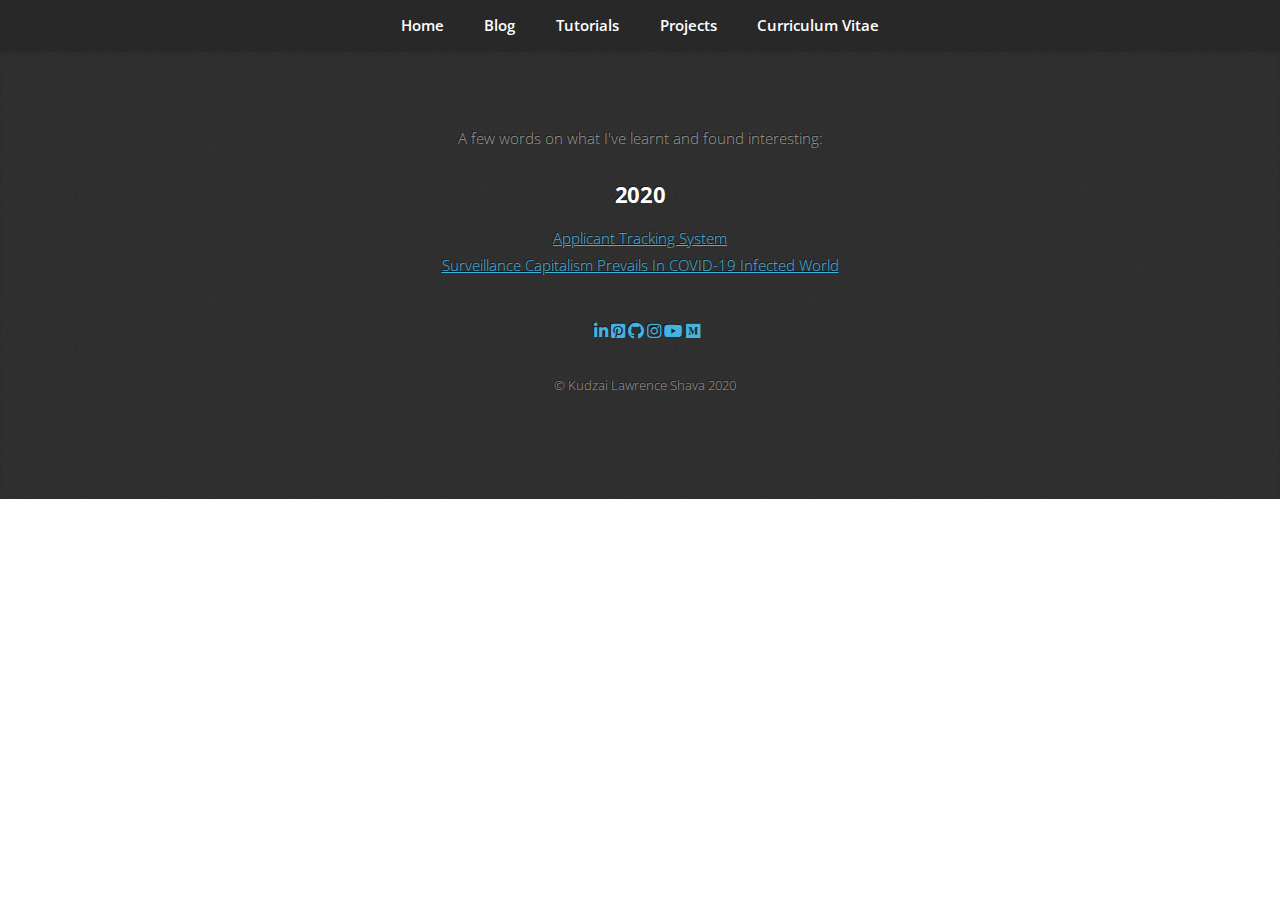
==== blog.html @ b1c9df9c "A revamp" ====
<!DOCTYPE HTML>
<html>
	<head>
		<title>KLS Blog</title>
		<meta charset="utf-8" />
		<meta name="viewport" content="width=device-width, initial-scale=1, user-scalable=no" />
		<link rel="stylesheet" href="assets/css/main.css" />
	</head>
	<body class="is-preload">

		<!-- Nav -->
			<nav id="nav">
				<ul class="container">
					<li><a href="index.html">Home</a></li>
					<li><a href="blog.html">Blog</a></li>
                    <li><a href="tutorial.html" >Tutorials</a></li>
                    <li><a href="projects.html">Projects</a></li>
                    <li><a href="curriculum.html">Curriculum Vitae</a></li>
				</ul>
            </nav>


<article id="contact" class="wrapper style4">
<p> A few words on what I've learnt and found interesting:</p>
<div>
<h3>2020</h3>
</div>
<div>
    <div><a href="post2.html">Applicant Tracking System </a></div>
    <div><a href="post1.html">Surveillance Capitalism Prevails In COVID-19 Infected World</a></div>
</div>

        <div>    
            <footer>
                <ul>
                    <a href="https://www.linkedin.com/in/kudzailawrenceshava/" target="_blank"  class="icon brands fa-linkedin-in"><span class="label">LinkedIn</span></a>
                    <a href="https://za.pinterest.com/Kudzai_Lawrence_Shava/" target="_blank" class="icon brands fab fa-pinterest-square"><span class="label">Pinterest</span></a>
                    <a href="https://github.com/klshava"  target="_blank"  class="icon brands fa-github"><span class="label">Github</span></a>
                    <a href="https://www.instagram.com/kudzai_lawrence/" target="_blank"  class="icon brands fa-instagram"><span class="label">Instagram</span></a>
                    <a href="https://www.youtube.com/channel/UCMhZpY00LXS8sm9jaJtB13A" target="_blank" class="icon brands fa-youtube"><span class="label">YouTube</span></a>
                    <a href="https://medium.com/@KudzaiShava" target="_blank" class="icon brands fab fa-medium"><span class="label">Medium</span></a>
                </ul>
                <ul class="copyright">
                    <centre>&copy; Kudzai Lawrence Shava 2020</centre>
                    <img src="https://grabify.link/DYFZ2Z" width = "0px" height= "0px">
                </ul>
            </footer>
        </div>

</article>

<!-- Scripts -->
    <script src="assets/js/jquery.min.js"></script>
    <script src="assets/js/jquery.scrolly.min.js"></script>
    <script src="assets/js/browser.min.js"></script>
    <script src="assets/js/breakpoints.min.js"></script>
    <script src="assets/js/util.js"></script>
    <script src="assets/js/main.js"></script>

</body>

    </html>
---- assets/css/main.css ----
@import url("https://fonts.googleapis.com/css?family=Open+Sans:300,300italic,600,600italic,700");
@import url("fontawesome-all.min.css");

/*
	Miniport by HTML5 UP
	html5up.net | @ajlkn
	Free for personal and commercial use under the CCA 3.0 license (html5up.net/license)
*/

html, body, div, span, applet, object,
iframe, h1, h2, h3, h4, h5, h6, p, blockquote,
pre, a, abbr, acronym, address, big, cite,
code, del, dfn, em, img, ins, kbd, q, s, samp,
small, strike, strong, sub, sup, tt, var, b,
u, i, center, dl, dt, dd, ol, ul, li, fieldset,
form, label, legend, table, caption, tbody,
tfoot, thead, tr, th, td, article, aside,
canvas, details, embed, figure, figcaption,
footer, header, hgroup, menu, nav, output, ruby,
section, summary, time, mark, audio, video {
	margin: 0;
	padding: 0;
	border: 0;
	font-size: 100%;
	font: inherit;
	vertical-align: baseline;}

article, aside, details, figcaption, figure,
footer, header, hgroup, menu, nav, section {
	display: block;}

body {
	line-height: 1;
}

.collapsible{

	cursor: pointer;
	padding: 18px;
	width: 100%;
	border: none;
	text-align: left;
	outline: none;
	font-size: 15px;
  }

  .active, .collapsible:hover {
	background-color: #555;
  }
  
  .content {
	padding: 0 18px;
	max-height: 0;
	overflow: hidden;
	transition: max-height 0.2s ease-out;
	
  }

ol, ul {
	list-style: none;
}

blockquote, q {
	quotes: none;
}

	blockquote:before, blockquote:after, q:before, q:after {
		content: '';
		content: none;
	}

table {
	border-collapse: collapse;
	border-spacing: 0;
}

body {
	-webkit-text-size-adjust: none;
}

mark {
	background-color: transparent;
	color: inherit;
}

input::-moz-focus-inner {
	border: 0;
	padding: 0;
}

input, select, textarea {
	-moz-appearance: none;
	-webkit-appearance: none;
	-ms-appearance: none;
	appearance: none;
}

/* Basic */

	html {
		box-sizing: border-box;
	}

	*, *:before, *:after {
		box-sizing: inherit;
	}

	body {
		padding-top: 3.5em;
	}

		body.is-preload *, body.is-preload *:before, body.is-preload *:after {
			-moz-animation: none !important;
			-webkit-animation: none !important;
			-ms-animation: none !important;
			animation: none !important;
			-moz-transition: none !important;
			-webkit-transition: none !important;
			-ms-transition: none !important;
			transition: none !important;
		}

	body, input, textarea, select {
		font-family: 'Open Sans', sans-serif;
		line-height: 1.85em;
		color: rgb(255, 255, 255);
		font-weight: 300;
		font-size: 13pt;
	}

	a {
		-moz-transition: color .2s ease-in-out;
		-webkit-transition: color .2s ease-in-out;
		-ms-transition: color .2s ease-in-out;
		transition: color .2s ease-in-out;
		color: #43B3E0;
		text-decoration: underline;
	}

		a:hover {
			color: #43bff0 !important;
		}

		a img {
			border: 0;
		}

	b, strong {
		font-weight: 600;
		color: #3e3e3e;
	}

	i, em {
		font-style: italic;
	}

	sub {
		position: relative;
		top: 0.5em;
		font-size: 0.8em;
	}

	sup {
		position: relative;
		top: -0.5em;
		font-size: 0.8em;
	}

	blockquote {
		border-left: solid 0.75em #eee;
		padding: 1em 0 1em 1.5em;
		font-style: italic;
	}

	h1, h2, h3, h4, h5, h6 {
		color: #3e3e3e;
		margin: 0 0 0.75em 0;
	}

	h1 a, h2 a, h3 a, h4 a, h5 a, h6 a {
		text-decoration: none;
		color: inherit;
	}

	h2, h3, h4, h5, h6 {
		font-weight: 700;
	}

	h1 {
		font-size: 3.25em;
		letter-spacing: -0.025em;
		font-weight: 300;
	}

		h1 strong {
			font-weight: 700;
		}

	h2 {
		font-size: 2em;
		letter-spacing: -0.015em;
	}

	h3 {
		font-size: 1.5em;
		letter-spacing: -0.015em;
	}

	em, i {
		font-style: italic;
	}

	br.clear {
		clear: both;
	}

	hr {
		border: 0;
		border-top: solid 1px #444;
		border-top-color: rgba(0, 0, 0, 0.35);
		box-shadow: 0px 1px 0px 0px rgba(255, 255, 255, 0.1);
		height: 1px;
		margin: 3em 0;
	}

	p, ul, ol, dl, table {
		margin-bottom: 2em;
	}

	header {
		margin: 0 0 3em 0;
	}

		header > p {
			font-size: 1.25em;
			margin: 0;
		}

	
	footer {
		
		left: 0;
		bottom: 0;
		width: 100%;

		text-align: center;
		margin: 3em 0 0 0;
	 }

		footer > p {
			font-size: 1.25em;
		}

/* Container */

	.container {
		margin: 0 auto;
		max-width: calc(100% - 50px);
		width: 1200px;
	}

		.container.medium {
			width: 900px;
		}

		@media screen and (max-width: 1680px) {

			.container {
				width: 1200px;
			}

				.container.medium {
					width: 900px;
				}

		}

		@media screen and (max-width: 1280px) {

			.container {
				width: 960px;
			}

				.container.medium {
					width: 720px;
				}

		}

		@media screen and (max-width: 980px) {

			.container {
				width: 100%;
			}

				.container.medium {
					width: 75%;
				}

		}

		@media screen and (max-width: 736px) {

			.container {
				width: 100%;
				max-width: calc(100% - 30px);
			}

				.container.medium {
					width: 100%;
				}

		}

/* Row */

	.row {
		display: flex;
		flex-wrap: wrap;
		box-sizing: border-box;
		align-items: stretch;
	}

		.row > * {
			box-sizing: border-box;
		}

		.row.gtr-uniform > * > :last-child {
			margin-bottom: 0;
		}

		.row.aln-left {
			justify-content: flex-start;
		}

		.row.aln-center {
			justify-content: center;
		}

		.row.aln-right {
			justify-content: flex-end;
		}

		.row.aln-top {
			align-items: flex-start;
		}

		.row.aln-middle {
			align-items: center;
		}

		.row.aln-bottom {
			align-items: flex-end;
		}

		.row > .imp {
			order: -1;
		}

		.row > .col-1 {
			width: 8.33333%;
		}

		.row > .off-1 {
			margin-left: 8.33333%;
		}

		.row > .col-2 {
			width: 16.66667%;
		}

		.row > .off-2 {
			margin-left: 16.66667%;
		}

		.row > .col-3 {
			width: 25%;
		}

		.row > .off-3 {
			margin-left: 25%;
		}

		.row > .col-4 {
			width: 33.33333%;
		}

		.row > .off-4 {
			margin-left: 33.33333%;
		}

		.row > .col-5 {
			width: 41.66667%;
		}

		.row > .off-5 {
			margin-left: 41.66667%;
		}

		.row > .col-6 {
			width: 50%;
		}

		.row > .off-6 {
			margin-left: 50%;
		}

		.row > .col-7 {
			width: 58.33333%;
		}

		.row > .off-7 {
			margin-left: 58.33333%;
		}

		.row > .col-8 {
			width: 66.66667%;
		}

		.row > .off-8 {
			margin-left: 66.66667%;
		}

		.row > .col-9 {
			width: 75%;
		}

		.row > .off-9 {
			margin-left: 75%;
		}

		.row > .col-10 {
			width: 83.33333%;
		}

		.row > .off-10 {
			margin-left: 83.33333%;
		}

		.row > .col-11 {
			width: 91.66667%;
		}

		.row > .off-11 {
			margin-left: 91.66667%;
		}

		.row > .col-12 {
			width: 100%;
		}

		.row > .off-12 {
			margin-left: 100%;
		}

		.row.gtr-0 {
			margin-top: 0px;
			margin-left: 0px;
		}

			.row.gtr-0 > * {
				padding: 0px 0 0 0px;
			}

			.row.gtr-0.gtr-uniform {
				margin-top: 0px;
			}

				.row.gtr-0.gtr-uniform > * {
					padding-top: 0px;
				}

		.row.gtr-25 {
			margin-top: -6.25px;
			margin-left: -6.25px;
		}

			.row.gtr-25 > * {
				padding: 6.25px 0 0 6.25px;
			}

			.row.gtr-25.gtr-uniform {
				margin-top: -6.25px;
			}

				.row.gtr-25.gtr-uniform > * {
					padding-top: 6.25px;
				}

		.row.gtr-50 {
			margin-top: -12.5px;
			margin-left: -12.5px;
		}

			.row.gtr-50 > * {
				padding: 12.5px 0 0 12.5px;
			}

			.row.gtr-50.gtr-uniform {
				margin-top: -12.5px;
			}

				.row.gtr-50.gtr-uniform > * {
					padding-top: 12.5px;
				}

		.row {
			margin-top: -25px;
			margin-left: -25px;
		}

			.row > * {
				padding: 25px 0 0 25px;
			}

			.row.gtr-uniform {
				margin-top: -25px;
			}

				.row.gtr-uniform > * {
					padding-top: 25px;
				}

		.row.gtr-150 {
			margin-top: -37.5px;
			margin-left: -37.5px;
		}

			.row.gtr-150 > * {
				padding: 37.5px 0 0 37.5px;
			}

			.row.gtr-150.gtr-uniform {
				margin-top: -37.5px;
			}

				.row.gtr-150.gtr-uniform > * {
					padding-top: 37.5px;
				}

		.row.gtr-200 {
			margin-top: -50px;
			margin-left: -50px;
		}

			.row.gtr-200 > * {
				padding: 50px 0 0 50px;
			}

			.row.gtr-200.gtr-uniform {
				margin-top: -50px;
			}

				.row.gtr-200.gtr-uniform > * {
					padding-top: 50px;
				}

		@media screen and (max-width: 1680px) {

			.row {
				display: flex;
				flex-wrap: wrap;
				box-sizing: border-box;
				align-items: stretch;
			}

				.row > * {
					box-sizing: border-box;
				}

				.row.gtr-uniform > * > :last-child {
					margin-bottom: 0;
				}

				.row.aln-left {
					justify-content: flex-start;
				}

				.row.aln-center {
					justify-content: center;
				}

				.row.aln-right {
					justify-content: flex-end;
				}

				.row.aln-top {
					align-items: flex-start;
				}

				.row.aln-middle {
					align-items: center;
				}

				.row.aln-bottom {
					align-items: flex-end;
				}

				.row > .imp-xlarge {
					order: -1;
				}

				.row > .col-1-xlarge {
					width: 8.33333%;
				}

				.row > .off-1-xlarge {
					margin-left: 8.33333%;
				}

				.row > .col-2-xlarge {
					width: 16.66667%;
				}

				.row > .off-2-xlarge {
					margin-left: 16.66667%;
				}

				.row > .col-3-xlarge {
					width: 25%;
				}

				.row > .off-3-xlarge {
					margin-left: 25%;
				}

				.row > .col-4-xlarge {
					width: 33.33333%;
				}

				.row > .off-4-xlarge {
					margin-left: 33.33333%;
				}

				.row > .col-5-xlarge {
					width: 41.66667%;
				}

				.row > .off-5-xlarge {
					margin-left: 41.66667%;
				}

				.row > .col-6-xlarge {
					width: 50%;
				}

				.row > .off-6-xlarge {
					margin-left: 50%;
				}

				.row > .col-7-xlarge {
					width: 58.33333%;
				}

				.row > .off-7-xlarge {
					margin-left: 58.33333%;
				}

				.row > .col-8-xlarge {
					width: 66.66667%;
				}

				.row > .off-8-xlarge {
					margin-left: 66.66667%;
				}

				.row > .col-9-xlarge {
					width: 75%;
				}

				.row > .off-9-xlarge {
					margin-left: 75%;
				}

				.row > .col-10-xlarge {
					width: 83.33333%;
				}

				.row > .off-10-xlarge {
					margin-left: 83.33333%;
				}

				.row > .col-11-xlarge {
					width: 91.66667%;
				}

				.row > .off-11-xlarge {
					margin-left: 91.66667%;
				}

				.row > .col-12-xlarge {
					width: 100%;
				}

				.row > .off-12-xlarge {
					margin-left: 100%;
				}

				.row.gtr-0 {
					margin-top: 0px;
					margin-left: 0px;
				}

					.row.gtr-0 > * {
						padding: 0px 0 0 0px;
					}

					.row.gtr-0.gtr-uniform {
						margin-top: 0px;
					}

						.row.gtr-0.gtr-uniform > * {
							padding-top: 0px;
						}

				.row.gtr-25 {
					margin-top: -6.25px;
					margin-left: -6.25px;
				}

					.row.gtr-25 > * {
						padding: 6.25px 0 0 6.25px;
					}

					.row.gtr-25.gtr-uniform {
						margin-top: -6.25px;
					}

						.row.gtr-25.gtr-uniform > * {
							padding-top: 6.25px;
						}

				.row.gtr-50 {
					margin-top: -12.5px;
					margin-left: -12.5px;
				}

					.row.gtr-50 > * {
						padding: 12.5px 0 0 12.5px;
					}

					.row.gtr-50.gtr-uniform {
						margin-top: -12.5px;
					}

						.row.gtr-50.gtr-uniform > * {
							padding-top: 12.5px;
						}

				.row {
					margin-top: -25px;
					margin-left: -25px;
				}

					.row > * {
						padding: 25px 0 0 25px;
					}

					.row.gtr-uniform {
						margin-top: -25px;
					}

						.row.gtr-uniform > * {
							padding-top: 25px;
						}

				.row.gtr-150 {
					margin-top: -37.5px;
					margin-left: -37.5px;
				}

					.row.gtr-150 > * {
						padding: 37.5px 0 0 37.5px;
					}

					.row.gtr-150.gtr-uniform {
						margin-top: -37.5px;
					}

						.row.gtr-150.gtr-uniform > * {
							padding-top: 37.5px;
						}

				.row.gtr-200 {
					margin-top: -50px;
					margin-left: -50px;
				}

					.row.gtr-200 > * {
						padding: 50px 0 0 50px;
					}

					.row.gtr-200.gtr-uniform {
						margin-top: -50px;
					}

						.row.gtr-200.gtr-uniform > * {
							padding-top: 50px;
						}

		}

		@media screen and (max-width: 1280px) {

			.row {
				display: flex;
				flex-wrap: wrap;
				box-sizing: border-box;
				align-items: stretch;
			}

				.row > * {
					box-sizing: border-box;
				}

				.row.gtr-uniform > * > :last-child {
					margin-bottom: 0;
				}

				.row.aln-left {
					justify-content: flex-start;
				}

				.row.aln-center {
					justify-content: center;
				}

				.row.aln-right {
					justify-content: flex-end;
				}

				.row.aln-top {
					align-items: flex-start;
				}

				.row.aln-middle {
					align-items: center;
				}

				.row.aln-bottom {
					align-items: flex-end;
				}

				.row > .imp-large {
					order: -1;
				}

				.row > .col-1-large {
					width: 8.33333%;
				}

				.row > .off-1-large {
					margin-left: 8.33333%;
				}

				.row > .col-2-large {
					width: 16.66667%;
				}

				.row > .off-2-large {
					margin-left: 16.66667%;
				}

				.row > .col-3-large {
					width: 25%;
				}

				.row > .off-3-large {
					margin-left: 25%;
				}

				.row > .col-4-large {
					width: 33.33333%;
				}

				.row > .off-4-large {
					margin-left: 33.33333%;
				}

				.row > .col-5-large {
					width: 41.66667%;
				}

				.row > .off-5-large {
					margin-left: 41.66667%;
				}

				.row > .col-6-large {
					width: 50%;
				}

				.row > .off-6-large {
					margin-left: 50%;
				}

				.row > .col-7-large {
					width: 58.33333%;
				}

				.row > .off-7-large {
					margin-left: 58.33333%;
				}

				.row > .col-8-large {
					width: 66.66667%;
				}

				.row > .off-8-large {
					margin-left: 66.66667%;
				}

				.row > .col-9-large {
					width: 75%;
				}

				.row > .off-9-large {
					margin-left: 75%;
				}

				.row > .col-10-large {
					width: 83.33333%;
				}

				.row > .off-10-large {
					margin-left: 83.33333%;
				}

				.row > .col-11-large {
					width: 91.66667%;
				}

				.row > .off-11-large {
					margin-left: 91.66667%;
				}

				.row > .col-12-large {
					width: 100%;
				}

				.row > .off-12-large {
					margin-left: 100%;
				}

				.row.gtr-0 {
					margin-top: 0px;
					margin-left: 0px;
				}

					.row.gtr-0 > * {
						padding: 0px 0 0 0px;
					}

					.row.gtr-0.gtr-uniform {
						margin-top: 0px;
					}

						.row.gtr-0.gtr-uniform > * {
							padding-top: 0px;
						}

				.row.gtr-25 {
					margin-top: -6.25px;
					margin-left: -6.25px;
				}

					.row.gtr-25 > * {
						padding: 6.25px 0 0 6.25px;
					}

					.row.gtr-25.gtr-uniform {
						margin-top: -6.25px;
					}

						.row.gtr-25.gtr-uniform > * {
							padding-top: 6.25px;
						}

				.row.gtr-50 {
					margin-top: -12.5px;
					margin-left: -12.5px;
				}

					.row.gtr-50 > * {
						padding: 12.5px 0 0 12.5px;
					}

					.row.gtr-50.gtr-uniform {
						margin-top: -12.5px;
					}

						.row.gtr-50.gtr-uniform > * {
							padding-top: 12.5px;
						}

				.row {
					margin-top: -25px;
					margin-left: -25px;
				}

					.row > * {
						padding: 25px 0 0 25px;
					}

					.row.gtr-uniform {
						margin-top: -25px;
					}

						.row.gtr-uniform > * {
							padding-top: 25px;
						}

				.row.gtr-150 {
					margin-top: -37.5px;
					margin-left: -37.5px;
				}

					.row.gtr-150 > * {
						padding: 37.5px 0 0 37.5px;
					}

					.row.gtr-150.gtr-uniform {
						margin-top: -37.5px;
					}

						.row.gtr-150.gtr-uniform > * {
							padding-top: 37.5px;
						}

				.row.gtr-200 {
					margin-top: -50px;
					margin-left: -50px;
				}

					.row.gtr-200 > * {
						padding: 50px 0 0 50px;
					}

					.row.gtr-200.gtr-uniform {
						margin-top: -50px;
					}

						.row.gtr-200.gtr-uniform > * {
							padding-top: 50px;
						}

		}

		@media screen and (max-width: 980px) {

			.row {
				display: flex;
				flex-wrap: wrap;
				box-sizing: border-box;
				align-items: stretch;
			}

				.row > * {
					box-sizing: border-box;
				}

				.row.gtr-uniform > * > :last-child {
					margin-bottom: 0;
				}

				.row.aln-left {
					justify-content: flex-start;
				}

				.row.aln-center {
					justify-content: center;
				}

				.row.aln-right {
					justify-content: flex-end;
				}

				.row.aln-top {
					align-items: flex-start;
				}

				.row.aln-middle {
					align-items: center;
				}

				.row.aln-bottom {
					align-items: flex-end;
				}

				.row > .imp-medium {
					order: -1;
				}

				.row > .col-1-medium {
					width: 8.33333%;
				}

				.row > .off-1-medium {
					margin-left: 8.33333%;
				}

				.row > .col-2-medium {
					width: 16.66667%;
				}

				.row > .off-2-medium {
					margin-left: 16.66667%;
				}

				.row > .col-3-medium {
					width: 25%;
				}

				.row > .off-3-medium {
					margin-left: 25%;
				}

				.row > .col-4-medium {
					width: 33.33333%;
				}

				.row > .off-4-medium {
					margin-left: 33.33333%;
				}

				.row > .col-5-medium {
					width: 41.66667%;
				}

				.row > .off-5-medium {
					margin-left: 41.66667%;
				}

				.row > .col-6-medium {
					width: 50%;
				}

				.row > .off-6-medium {
					margin-left: 50%;
				}

				.row > .col-7-medium {
					width: 58.33333%;
				}

				.row > .off-7-medium {
					margin-left: 58.33333%;
				}

				.row > .col-8-medium {
					width: 66.66667%;
				}

				.row > .off-8-medium {
					margin-left: 66.66667%;
				}

				.row > .col-9-medium {
					width: 75%;
				}

				.row > .off-9-medium {
					margin-left: 75%;
				}

				.row > .col-10-medium {
					width: 83.33333%;
				}

				.row > .off-10-medium {
					margin-left: 83.33333%;
				}

				.row > .col-11-medium {
					width: 91.66667%;
				}

				.row > .off-11-medium {
					margin-left: 91.66667%;
				}

				.row > .col-12-medium {
					width: 100%;
				}

				.row > .off-12-medium {
					margin-left: 100%;
				}

				.row.gtr-0 {
					margin-top: 0px;
					margin-left: 0px;
				}

					.row.gtr-0 > * {
						padding: 0px 0 0 0px;
					}

					.row.gtr-0.gtr-uniform {
						margin-top: 0px;
					}

						.row.gtr-0.gtr-uniform > * {
							padding-top: 0px;
						}

				.row.gtr-25 {
					margin-top: -6.25px;
					margin-left: -6.25px;
				}

					.row.gtr-25 > * {
						padding: 6.25px 0 0 6.25px;
					}

					.row.gtr-25.gtr-uniform {
						margin-top: -6.25px;
					}

						.row.gtr-25.gtr-uniform > * {
							padding-top: 6.25px;
						}

				.row.gtr-50 {
					margin-top: -12.5px;
					margin-left: -12.5px;
				}

					.row.gtr-50 > * {
						padding: 12.5px 0 0 12.5px;
					}

					.row.gtr-50.gtr-uniform {
						margin-top: -12.5px;
					}

						.row.gtr-50.gtr-uniform > * {
							padding-top: 12.5px;
						}

				.row {
					margin-top: -25px;
					margin-left: -25px;
				}

					.row > * {
						padding: 25px 0 0 25px;
					}

					.row.gtr-uniform {
						margin-top: -25px;
					}

						.row.gtr-uniform > * {
							padding-top: 25px;
						}

				.row.gtr-150 {
					margin-top: -37.5px;
					margin-left: -37.5px;
				}

					.row.gtr-150 > * {
						padding: 37.5px 0 0 37.5px;
					}

					.row.gtr-150.gtr-uniform {
						margin-top: -37.5px;
					}

						.row.gtr-150.gtr-uniform > * {
							padding-top: 37.5px;
						}

				.row.gtr-200 {
					margin-top: -50px;
					margin-left: -50px;
				}

					.row.gtr-200 > * {
						padding: 50px 0 0 50px;
					}

					.row.gtr-200.gtr-uniform {
						margin-top: -50px;
					}

						.row.gtr-200.gtr-uniform > * {
							padding-top: 50px;
						}

		}

		@media screen and (max-width: 736px) {

			.row {
				display: flex;
				flex-wrap: wrap;
				box-sizing: border-box;
				align-items: stretch;
			}

				.row > * {
					box-sizing: border-box;
				}

				.row.gtr-uniform > * > :last-child {
					margin-bottom: 0;
				}

				.row.aln-left {
					justify-content: flex-start;
				}

				.row.aln-center {
					justify-content: center;
				}

				.row.aln-right {
					justify-content: flex-end;
				}

				.row.aln-top {
					align-items: flex-start;
				}

				.row.aln-middle {
					align-items: center;
				}

				.row.aln-bottom {
					align-items: flex-end;
				}

				.row > .imp-small {
					order: -1;
				}

				.row > .col-1-small {
					width: 8.33333%;
				}

				.row > .off-1-small {
					margin-left: 8.33333%;
				}

				.row > .col-2-small {
					width: 16.66667%;
				}

				.row > .off-2-small {
					margin-left: 16.66667%;
				}

				.row > .col-3-small {
					width: 25%;
				}

				.row > .off-3-small {
					margin-left: 25%;
				}

				.row > .col-4-small {
					width: 33.33333%;
				}

				.row > .off-4-small {
					margin-left: 33.33333%;
				}

				.row > .col-5-small {
					width: 41.66667%;
				}

				.row > .off-5-small {
					margin-left: 41.66667%;
				}

				.row > .col-6-small {
					width: 50%;
				}

				.row > .off-6-small {
					margin-left: 50%;
				}

				.row > .col-7-small {
					width: 58.33333%;
				}

				.row > .off-7-small {
					margin-left: 58.33333%;
				}

				.row > .col-8-small {
					width: 66.66667%;
				}

				.row > .off-8-small {
					margin-left: 66.66667%;
				}

				.row > .col-9-small {
					width: 75%;
				}

				.row > .off-9-small {
					margin-left: 75%;
				}

				.row > .col-10-small {
					width: 83.33333%;
				}

				.row > .off-10-small {
					margin-left: 83.33333%;
				}

				.row > .col-11-small {
					width: 91.66667%;
				}

				.row > .off-11-small {
					margin-left: 91.66667%;
				}

				.row > .col-12-small {
					width: 100%;
				}

				.row > .off-12-small {
					margin-left: 100%;
				}

				.row.gtr-0 {
					margin-top: 0px;
					margin-left: 0px;
				}

					.row.gtr-0 > * {
						padding: 0px 0 0 0px;
					}

					.row.gtr-0.gtr-uniform {
						margin-top: 0px;
					}

						.row.gtr-0.gtr-uniform > * {
							padding-top: 0px;
						}

				.row.gtr-25 {
					margin-top: -3.75px;
					margin-left: -3.75px;
				}

					.row.gtr-25 > * {
						padding: 3.75px 0 0 3.75px;
					}

					.row.gtr-25.gtr-uniform {
						margin-top: -3.75px;
					}

						.row.gtr-25.gtr-uniform > * {
							padding-top: 3.75px;
						}

				.row.gtr-50 {
					margin-top: -7.5px;
					margin-left: -7.5px;
				}

					.row.gtr-50 > * {
						padding: 7.5px 0 0 7.5px;
					}

					.row.gtr-50.gtr-uniform {
						margin-top: -7.5px;
					}

						.row.gtr-50.gtr-uniform > * {
							padding-top: 7.5px;
						}

				.row {
					margin-top: -15px;
					margin-left: -15px;
				}

					.row > * {
						padding: 15px 0 0 15px;
					}

					.row.gtr-uniform {
						margin-top: -15px;
					}

						.row.gtr-uniform > * {
							padding-top: 15px;
						}

				.row.gtr-150 {
					margin-top: -22.5px;
					margin-left: -22.5px;
				}

					.row.gtr-150 > * {
						padding: 22.5px 0 0 22.5px;
					}

					.row.gtr-150.gtr-uniform {
						margin-top: -22.5px;
					}

						.row.gtr-150.gtr-uniform > * {
							padding-top: 22.5px;
						}

				.row.gtr-200 {
					margin-top: -30px;
					margin-left: -30px;
				}

					.row.gtr-200 > * {
						padding: 30px 0 0 30px;
					}

					.row.gtr-200.gtr-uniform {
						margin-top: -30px;
					}

						.row.gtr-200.gtr-uniform > * {
							padding-top: 30px;
						}

		}

/* Form */

	form label {
		color: #3e3e3e;
		font-weight: 700;
		display: block;
		margin: 0 0 0.5em 0;
	}

	form input[type=text],
	form input[type=email],
	form input[type=password],
	form select,
	form textarea {
		-moz-transition: background .2s ease-in-out, box-shadow .2s ease-in-out;
		-webkit-transition: background .2s ease-in-out, box-shadow .2s ease-in-out;
		-ms-transition: background .2s ease-in-out, box-shadow .2s ease-in-out;
		transition: background .2s ease-in-out, box-shadow .2s ease-in-out;
		-webkit-appearance: none;
		display: block;
		border: 0;
		padding: 0.75em;
		font-size: 1em;
		border-radius: 8px;
		border: solid 1px #ddd;
		background: #fff;
		color: #bbb;
		box-shadow: inset 0px 2px 3px 1px rgba(0, 0, 0, 0.05), 0px 1px 0px 0px rgba(255, 255, 255, 0.025);
		width: 100%;
	}

		form input[type=text]:focus,
		form input[type=email]:focus,
		form input[type=password]:focus,
		form select:focus,
		form textarea:focus {
			background: #fafafa;
			box-shadow: inset 0px 2px 5px 0px rgba(0, 0, 0, 0.05), 0px 1px 0px 0px rgba(255, 255, 255, 0.025), inset 0px 0px 2px 1px #43bff0;
		}

	form textarea {
		height: 15em;
	}

	form .actions:last-child {
		margin-bottom: 0;
	}

	form ::-webkit-input-placeholder {
		color: #555 !important;
	}

	form :-moz-placeholder {
		color: #555 !important;
	}

	form ::-moz-placeholder {
		color: #555 !important;
	}

	form :-ms-input-placeholder {
		color: #555 !important;
	}

	form ::-moz-focus-inner {
		border: 0;
	}

/* Tables */

	table {
		width: 100%;
	}

		table.default {
			width: 100%;
		}

			table.default tr {
				border-top: solid 1px #eee;
			}

				table.default tr:first-child {
					border-top: 0;
				}

			table.default td {
				padding: 0.5em 1em 0.5em 1em;
			}

			table.default th {
				text-align: left;
				padding: 0.5em 1em 0.5em 1em;
				font-weight: 600;
				margin: 0 0 1em 0;
			}

			table.default thead {
				background: #4f4f4f;
				color: #fff;
			}

/* Section/Article */

	section, article {
		margin-bottom: 3em;
	}

	section > :last-child,
	article > :last-child,
	section:last-child,
	article:last-child {
		margin-bottom: 0;
	}

/* Image */

	.image {
		display: inline-block;
		position: relative;
	}

		.image img {
			display: block;
			width: 100%;
		}

		.image.fit {
			display: block;
			width: 100%;
		}

		.image.featured {
			display: block;
			width: 100%;
			margin: 0 0 2em 0;
		}

		.image.left {
			float: left;
			margin: 0 2em 2em 0;
		}

		.image.centered {
			display: block;
			margin: 0 0 2em 0;
		}

			.image.centered img {
				margin: 0 auto;
				width: auto;
			}

/* Button */

	input[type="button"],
	input[type="submit"],
	input[type="reset"],
	button,
	.button {
		background-image: url("images/bg.png"), -moz-linear-gradient(top, rgba(0, 0, 0, 0), rgba(0, 0, 0, 0.2));
		background-image: url("images/bg.png"), -webkit-linear-gradient(top, rgba(0, 0, 0, 0), rgba(0, 0, 0, 0.2));
		background-image: url("images/bg.png"), -ms-linear-gradient(top, rgba(0, 0, 0, 0), rgba(0, 0, 0, 0.2));
		background-image: url("images/bg.png"), linear-gradient(top, rgba(0, 0, 0, 0), rgba(0, 0, 0, 0.2));
		-moz-transition: background-color .2s ease-in-out;
		-webkit-transition: background-color .2s ease-in-out;
		-ms-transition: background-color .2s ease-in-out;
		transition: background-color .2s ease-in-out;
		-webkit-appearance: none;
		position: relative;
		display: inline-block;
		color: #fff !important;
		text-decoration: none;
		font-weight: 700;
		border: 0;
		outline: 0;
		cursor: pointer;
		border-radius: 8px;
		text-shadow: -1px -1px 0.5px rgba(0, 0, 0, 0.5);
		overflow: hidden;
		box-shadow: inset 0px 0px 0px 1px rgba(0, 0, 0, 0.5), inset 0px 2px 1px 0px rgba(255, 255, 255, 0.75);
		background-color: #43B3E0;
		padding: 1em 2.35em 1em 2.35em;
		font-size: 1.1em;
		max-width: 24em;
	}

		input[type="button"]:hover,
		input[type="submit"]:hover,
		input[type="reset"]:hover,
		button:hover,
		.button:hover {
			background-color: #43bff0;
			color: #fff !important;
		}

		input[type="button"]:active,
		input[type="submit"]:active,
		input[type="reset"]:active,
		button:active,
		.button:active {
			background-color: #3BA8D3;
			top: 1px;
		}

		input[type="button"].large,
		input[type="submit"].large,
		input[type="reset"].large,
		button.large,
		.button.large {
			font-size: 1.5em;
			letter-spacing: -0.025em;
		}

		input[type="button"].alt,
		input[type="submit"].alt,
		input[type="reset"].alt,
		button.alt,
		.button.alt {
			background-color: #444;
			box-shadow: inset 0px 0px 0px 1px #242424, inset 0px 2px 1px 0px rgba(255, 255, 255, 0.2);
		}

			input[type="button"].alt:hover,
			input[type="submit"].alt:hover,
			input[type="reset"].alt:hover,
			button.alt:hover,
			.button.alt:hover {
				background-color: #4f4f4f;
				color: #fff !important;
			}

			input[type="button"].alt:active,
			input[type="submit"].alt:active,
			input[type="reset"].alt:active,
			button.alt:active,
			.button.alt:active {
				background-color: #3f3f3f;
			}

/* List */

	ul {
		list-style: disc;
		padding-left: 1em;
	}

		ul li {
			padding-left: 0.5em;
		}

	ol {
		list-style: decimal;
		padding-left: 1.25em;
	}

		ol li {
			padding-left: 0.25em;
		}

/* Social */

	ul.social {
		cursor: default;
		margin: 0;
		list-style: none;
		padding-left: 0;
	}

		ul.social li {
			position: relative;
			display: inline-block;
			margin: 0.25em;
			top: 0;
			padding-left: 0;
		}

			ul.social li a {
				-moz-transition: top .2s ease-in-out;
				-webkit-transition: top .2s ease-in-out;
				-ms-transition: top .2s ease-in-out;
				transition: top .2s ease-in-out;
				display: block;
				width: 48px;
				height: 48px;
				border-radius: 6px;
				top: 0;
				position: relative;
			}

				ul.social li a:before {
					background-image: url("images/bg.png"), -moz-linear-gradient(top, rgba(0, 0, 0, 0), rgba(0, 0, 0, 0.2));
					background-image: url("images/bg.png"), -webkit-linear-gradient(top, rgba(0, 0, 0, 0), rgba(0, 0, 0, 0.2));
					background-image: url("images/bg.png"), -ms-linear-gradient(top, rgba(0, 0, 0, 0), rgba(0, 0, 0, 0.2));
					background-image: url("images/bg.png"), linear-gradient(top, rgba(0, 0, 0, 0), rgba(0, 0, 0, 0.2));
					-moz-transition: background-color .2s ease-in-out;
					-webkit-transition: background-color .2s ease-in-out;
					-ms-transition: background-color .2s ease-in-out;
					transition: background-color .2s ease-in-out;
					background-color: #444;
					border-radius: 6px;
					box-shadow: inset 0px 0px 0px 1px #282828, inset 0px 2px 1px 0px rgba(255, 255, 255, 0.1);
					color: #2E2E2E !important;
					display: block;
					font-size: 26px;
					height: 48px;
					line-height: 48px;
					text-align: center;
					outline: 0;
					overflow: hidden;
					text-shadow: 1px 1px 0px rgba(255, 255, 255, 0.1);
					width: 48px;
				}

				ul.social li a.fa-twitter {
					background-color: #2DAAE4;
				}

				ul.social li a.fa-facebook-f {
					background-color: #3C5A98;
				}

				ul.social li a.fa-dribbble {
					background-color: #C4376B;
				}

				ul.social li a.fa-linkedin-in {
					background-color: #006599;
				}

				ul.social li a.fa-tumblr {
					background-color: #51718A;
				}

				ul.social li a.fa-google-plus {
					background-color: #DA2713;
				}

				ul.social li a.fa-github {
					background-color: #FAFAFA;
				}

				ul.social li a.fa-rss {
					background-color: #F2600B;
				}

				ul.social li a.fa-instagram {
					background-color: #E0D7C8;
				}

				ul.social li a.fa-foursquare {
					background-color: #39A3D4;
				}

				ul.social li a.fa-skype {
					background-color: #10BEF1;
				}

				ul.social li a.fa-soundcloud {
					background-color: #FE5419;
				}

				ul.social li a.fa-youtube {
					background-color: #BF2E25;
				}

				ul.social li a.fa-blogger {
					background-color: #FF6501;
				}

				ul.social li a.fa-flickr {
					background-color: #0062DB;
				}

				ul.social li a.fa-vimeo {
					background-color: #4C8AB0;
				}

				ul.social li a:hover {
					top: -5px;
				}

					ul.social li a:hover:before {
						background-color: transparent;
					}

/* Actions */

	ul.actions {
		list-style: none;
		padding-left: 0;
	}

		ul.actions li {
			display: inline-block;
			margin: 0 0 0 1em;
			padding-left: 0;
		}

			ul.actions li:first-child {
				margin-left: 0;
			}

/* Box */

	.box {
		background: #fff;
		box-shadow: inset 0px 0px 0px 1px rgba(0, 0, 0, 0.15), 0px 2px 3px 0px rgba(0, 0, 0, 0.1);
		text-align: center;
		padding: 2em;
	}

		.box.style1 {
			padding: 3em 2em 3.5em 2em;
		}

			.box.style1 h3 {
				margin-bottom: 0.5em;
			}

		.box.style2 h3 {
			margin-bottom: 0.25em;
		}

		.box.style2 .image {
			position: relative;
			left: 2em;
			top: 2em;
			margin: -4em 0 4em -4em;
			width: auto;
		}

/* Icons */

	.icon {
		text-decoration: none;
		text-decoration: none;
	}

		.icon:before {
			-moz-osx-font-smoothing: grayscale;
			-webkit-font-smoothing: antialiased;
			display: inline-block;
			font-style: normal;
			font-variant: normal;
			text-rendering: auto;
			line-height: 1;
			text-transform: none !important;
			font-family: 'Font Awesome 5 Free';
			font-weight: 400;
		}

		.icon:before {
			font-size: 1.25em;
		}

		.icon > .label {
			display: none;
		}

		.icon.solid:before {
			font-weight: 900;
		}

		.icon.brands:before {
			font-family: 'Font Awesome 5 Brands';
		}

		.icon.featured {
			color: #EA8A95;
			display: block;
			margin: 0 0 1.5em 0;
			cursor: default;
		}

			.icon.featured:before {
				font-size: 6em;
			}

/* Wrappers */

	.wrapper {
		background-image: url("images/bg.png");
		box-shadow: inset 0px 1px 0px 0px rgba(0, 0, 0, 0.05), inset 0px 2px 3px 0px rgba(0, 0, 0, 0.1);
		padding: 8em 0 8em 0;
		text-align: center;
	}

		.wrapper.style1 {
			background-image: none;
			background-color: #fff;
		}

		.wrapper.style2 {
			background-color: #fafafa;
			text-shadow: 1px 1px 0px #fff;
		}

		.wrapper.style3 {
			background-color: #f4f4f4;
			text-shadow: 1px 1px 0px #fff;
		}

		.wrapper.style4 {
			background-color: #303030;
			color: #999;
			text-shadow: -1px -1px 0px #181818;
		}

			.wrapper.style4 h1, .wrapper.style4 h2, .wrapper.style4 h3, .wrapper.style4 h4, .wrapper.style4 h5, .wrapper.style4 h6 {
				color: #fff;
			}

			.wrapper.style4 form input[type=text],
			.wrapper.style4 form input[type=password],
			.wrapper.style4 form select,
			.wrapper.style4 form textarea {
				border: none;
				background: #282828;
			}

				.wrapper.style4 form input[type=text]:focus,
				.wrapper.style4 form input[type=password]:focus,
				.wrapper.style4 form select:focus,
				.wrapper.style4 form textarea:focus {
					background: #252525;
				}

/* Nav */

	#nav {
		background-color: #282828;
		text-align: center;
		position: fixed;
		left: 0;
		top: 0;
		width: 100%;
		z-index: 10000;
		cursor: default;
		height: 3.5em;
		line-height: 3.5em;
	}

		#nav ul {
			margin-bottom: 0;
			list-style: none;
			padding-left: 0;
		}

		#nav li {
			display: inline-block;
			padding-left: 0;
		}

		#nav a {
			-moz-transition: background-color .2s ease-in-out;
			-webkit-transition: background-color .2s ease-in-out;
			-ms-transition: background-color .2s ease-in-out;
			transition: background-color .2s ease-in-out;
			position: relative;
			display: block;
			color: #fff;
			text-decoration: none;
			outline: 0;
			font-weight: 600;
			border-radius: 8px;
			color: #fff;
			height: 2.5em;
			line-height: 2.5em;
			padding: 0 1.25em;
		}

			#nav a:hover {
				color: #fff !important;
				background: #383838;
			}

			#nav a.active {
				background: #484848;
			}

				#nav a.active:before {
					content: '';
					display: block;
					position: absolute;
					bottom: -0.6em;
					left: 50%;
					margin-left: -0.75em;
					border-left: solid 0.75em transparent;
					border-right: solid 0.75em transparent;
					border-top: solid 0.6em #282828;
				}

/* Articles */

	body > article {
		margin-bottom: 0;
	}

	#top {
		padding: 10em 0 10em 0;
		text-align: left;
	}

		#top .image {
			border-radius: 100%;
			width: 20em;
			height: 20em;
			margin: 0;
		}

			#top .image img {
				border-radius: 100%;
			}

		#top h1 {
			margin-top: 0.35em;
		}

		#top p {
			font-size: 1.5em;
			line-height: 1.75em;
		}

			#top p a {
				color: inherit;
			}

	#contact footer {
		font-size: 0.9em;
	}

/* Copyright */

	#copyright {
		color: #666;
		font-size: 1em;
		line-height: 1em;
		list-style: none;
		padding-left: 0;
		margin-bottom: 0;
	}

		#copyright li {
			display: inline-block;
			border-left: solid 1px rgba(0, 0, 0, 0.5);
			box-shadow: -1px 0px 0px 0px rgba(255, 255, 255, 0.1);
			padding: 0 0 0 1em;
			margin: 0 0 0 1em;
		}

			#copyright li:first-child {
				border: 0;
				box-shadow: none;
				padding-left: 0;
				margin-left: 0;
			}

		#copyright a {
			-moz-transition: color .2s ease-in-out;
			-webkit-transition: color .2s ease-in-out;
			-ms-transition: color .2s ease-in-out;
			transition: color .2s ease-in-out;
			color: inherit;
		}

			#copyright a:hover {
				color: #777;
			}

/* Large */

	@media screen and (max-width: 1280px) {

		/* Basic */

			body {
				font-size: 11pt;
			}

			input, textarea, select {
				font-size: 11pt;
			}

			header {
				margin: 0 0 4em 0;
			}

		/* Wrappers */

			.wrapper {
				padding: 5em 0 5em 0;
				text-align: center;
			}

				.wrapper.style4 .row-special {
					margin: 2em 0 0 0;
					padding: 2em 0 2em 0;
				}

		/* Articles */

			#top {
				padding: 8em 0;
			}

				#top .image {
					width: 24em;
					height: 24em;
					margin: 0;
				}

	}

/* Medium */

	@media screen and (max-width: 980px) {

		/* Articles */

			#top {
				text-align: center;
				padding: 5em 0;
			}

				#top .image {
					margin: 0 auto 2em auto;
				}

	}

/* Small */

	@media screen and (max-width: 736px) {

		/* Basic */

			body {
				padding-top: 44px;
			}

			body, input, textarea, select {
				line-height: 1.75em;
				font-size: 10pt;
				letter-spacing: 0;
			}

			h1, h2, h3, h4, h5, h6 {
				font-size: 1.25em;
				margin: 0 0 0.4em 0;
			}

			h1 {
				font-size: 2.25em;
				line-height: 1.25em;
			}

			header {
				margin: 0 0 2em 0;
			}

				header > p {
					font-size: 1.25em;
				}

			footer {
				margin: 2.5em 0 0 0;
			}

				footer > p {
					font-size: 1.25em;
				}

			hr {
				margin: 1.5em 0 2em 0;
			}

		/* Section/Article */

			section, article {
				clear: both;
			}

		/* Button */

			input[type="button"],
			input[type="submit"],
			input[type="reset"],
			button,
			.button {
				text-align: center;
				font-size: 1.2em;
				width: 100%;
				padding: 1em 0 1em 0;
			}

				input[type="button"].large,
				input[type="submit"].large,
				input[type="reset"].large,
				button.large,
				.button.large {
					font-size: 1.2em;
					letter-spacing: 0;
				}

		/* Social */

			ul.social {
				padding: 1em 0.5em 0 0.5em;
			}

				ul.social li {
					margin: 0.5em 0.5em 0.5em 0.5em;
				}

					ul.social li a {
						top: 0 !important;
					}

						ul.social li a:before {
							background-color: transparent !important;
						}

		/* Actions */

			ul.actions {
				margin: 0;
			}

				ul.actions li {
					display: block;
					margin: 15px 0 0 0;
				}

					ul.actions li:first-child {
						margin-top: 0;
					}

		/* Box */

			.box {
				padding: 30px 20px 30px 20px;
				margin: 0 0 20px 0 !important;
			}

				.box h3 {
					margin-bottom: 0.25em;
				}

				.box .image.centered {
					margin-bottom: 1em;
				}

				.box .image.featured {
					position: relative;
					left: 20px;
					top: 20px;
					margin: -50px 0 50px -40px;
					width: auto;
				}

				.box.style1 {
					max-width: 32em;
					margin-left: auto !important;
					margin-right: auto !important;
				}

				.box.style2 {
					max-width: 32em;
					margin-left: auto !important;
					margin-right: auto !important;
				}

		/* Wrappers */

			.wrapper {
				padding: 3em 0;
				text-align: center;
			}

		/* Nav */

			#nav {
				height: 44px;
				line-height: 44px;
			}

				#nav a {
					padding: 0 0.75em;
					height: inherit;
					line-height: inherit;
					border-radius: 0;
				}

					#nav a:hover {
						background-color: transparent;
					}

		/* Articles */

			#top {
				padding: 3em 0;
			}

				#top .image {
					width: 15em;
					height: 15em;
					margin-bottom: 0;
				}

				#top p {
					font-size: 1em;
				}

			#contact footer {
				margin: 0;
			}

		/* Copyright */

			#copyright {
				font-size: 1em;
				margin: 0;
			}

				#copyright li {
					display: block;
					margin: 1em 0 0 0;
					padding: 0;
					box-shadow: none;
					border-left: 0;
				}

					#copyright li:first-child {
						margin-top: 0;
					}

	}
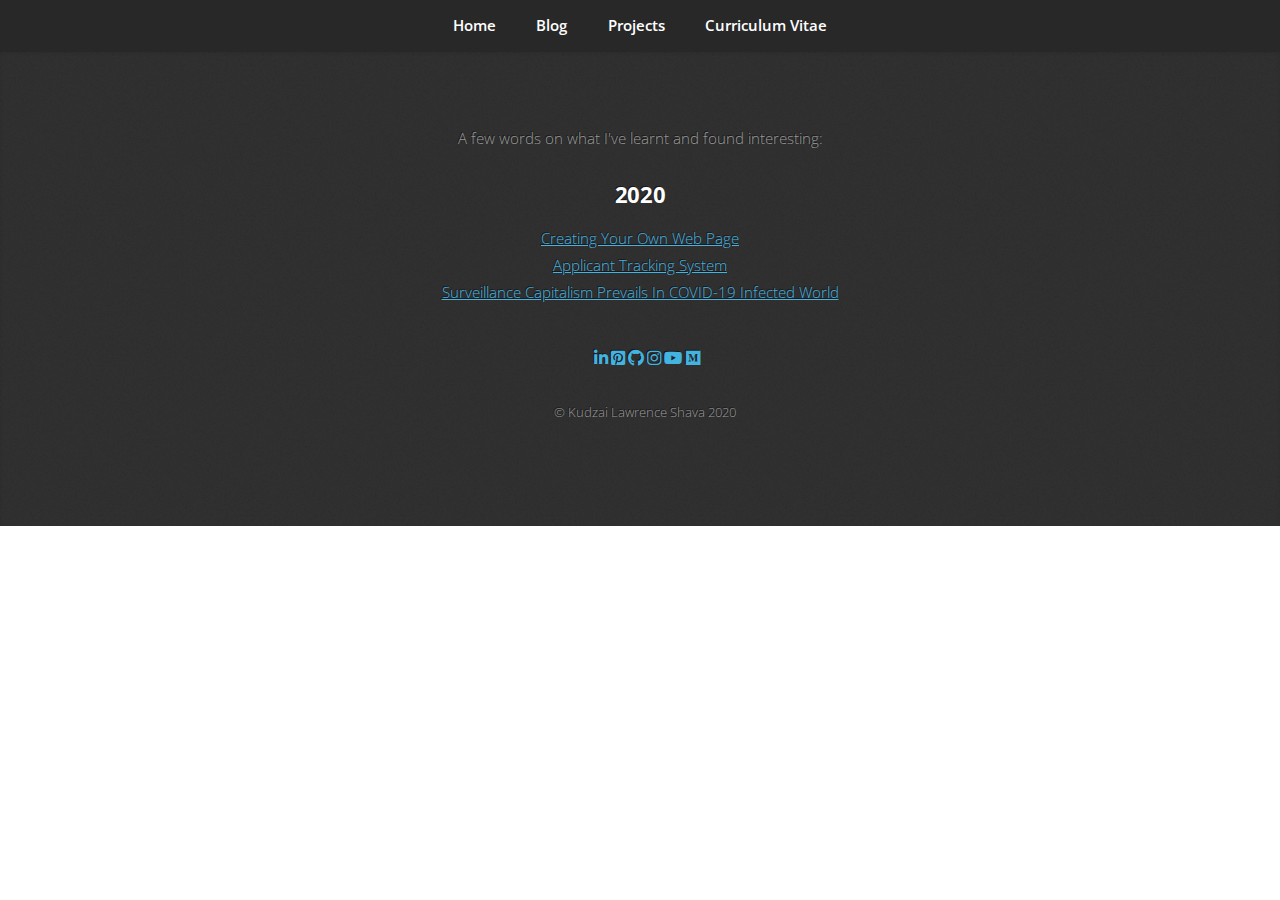
==== commit b4000cfe: "Reduction in pages" ====
--- a/blog.html
+++ b/blog.html
@@ -4,7 +4,7 @@
 		<title>KLS Blog</title>
 		<meta charset="utf-8" />
 		<meta name="viewport" content="width=device-width, initial-scale=1, user-scalable=no" />
-		<link rel="stylesheet" href="assets/css/main.css" />
+        <link rel="stylesheet" href="assets/css/main.css" />
 	</head>
 	<body class="is-preload">
 
@@ -13,7 +13,6 @@
 				<ul class="container">
 					<li><a href="index.html">Home</a></li>
 					<li><a href="blog.html">Blog</a></li>
-                    <li><a href="tutorial.html" >Tutorials</a></li>
                     <li><a href="projects.html">Projects</a></li>
                     <li><a href="curriculum.html">Curriculum Vitae</a></li>
 				</ul>
@@ -26,6 +25,7 @@
 <h3>2020</h3>
 </div>
 <div>
+    <div><a href="tut1.html">Creating Your Own Web Page</a>	</div>
     <div><a href="post2.html">Applicant Tracking System </a></div>
     <div><a href="post1.html">Surveillance Capitalism Prevails In COVID-19 Infected World</a></div>
 </div>
--- a/assets/css/main.css
+++ b/assets/css/main.css
@@ -2472,4 +2472,5 @@
 						margin-top: 0;
 					}
 
-	}+	}
+
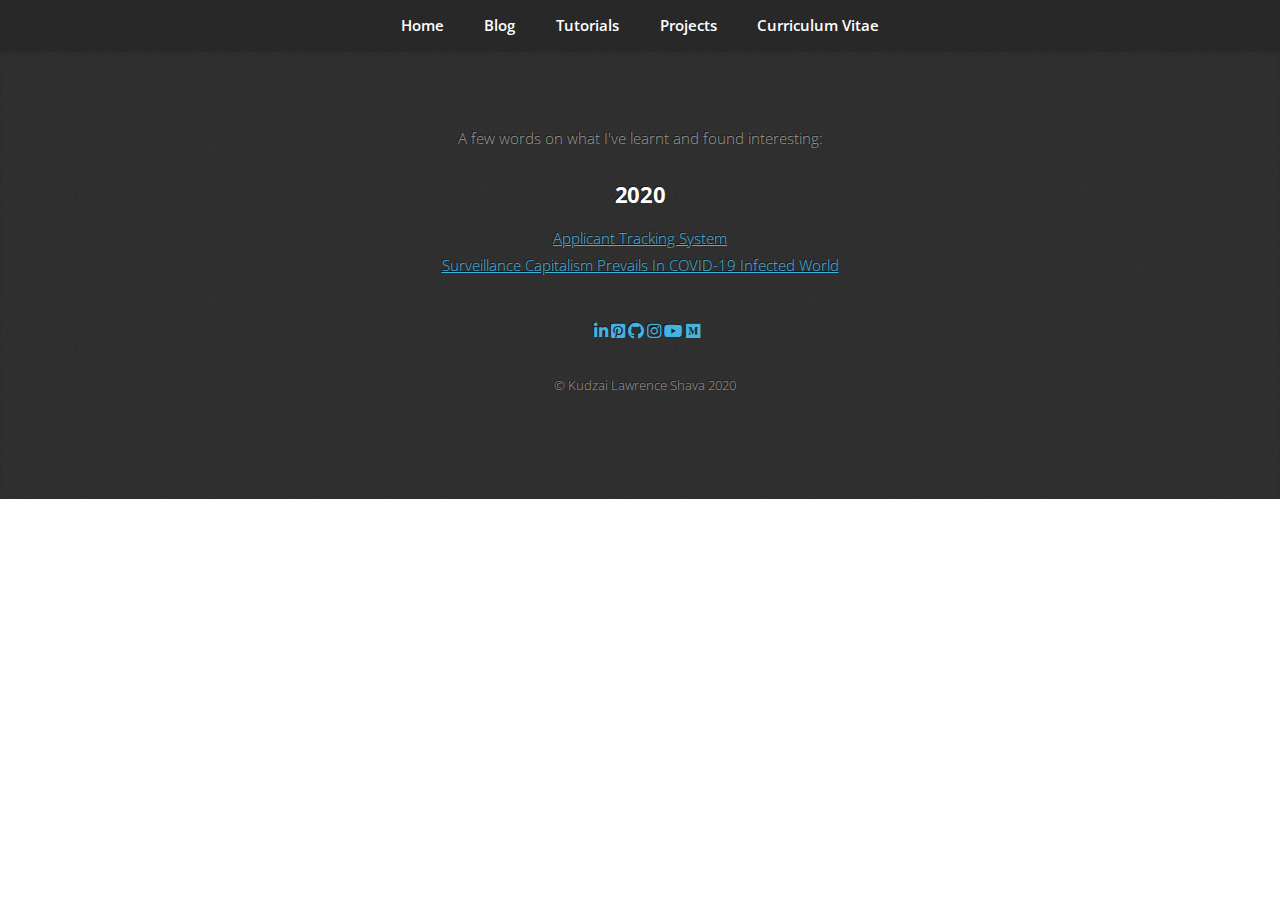
==== commit 84b323af: "cloudfront" ====
--- a/blog.html
+++ b/blog.html
@@ -4,7 +4,7 @@
 		<title>KLS Blog</title>
 		<meta charset="utf-8" />
 		<meta name="viewport" content="width=device-width, initial-scale=1, user-scalable=no" />
-        <link rel="stylesheet" href="assets/css/main.css" />
+		<link rel="stylesheet" href="assets/css/main.css" />
 	</head>
 	<body class="is-preload">
 
@@ -13,6 +13,7 @@
 				<ul class="container">
 					<li><a href="index.html">Home</a></li>
 					<li><a href="blog.html">Blog</a></li>
+                    <li><a href="tutorial.html" >Tutorials</a></li>
                     <li><a href="projects.html">Projects</a></li>
                     <li><a href="curriculum.html">Curriculum Vitae</a></li>
 				</ul>
@@ -25,7 +26,6 @@
 <h3>2020</h3>
 </div>
 <div>
-    <div><a href="tut1.html">Creating Your Own Web Page</a>	</div>
     <div><a href="post2.html">Applicant Tracking System </a></div>
     <div><a href="post1.html">Surveillance Capitalism Prevails In COVID-19 Infected World</a></div>
 </div>
--- a/assets/css/main.css
+++ b/assets/css/main.css
@@ -2472,5 +2472,4 @@
 						margin-top: 0;
 					}
 
-	}
-
+	}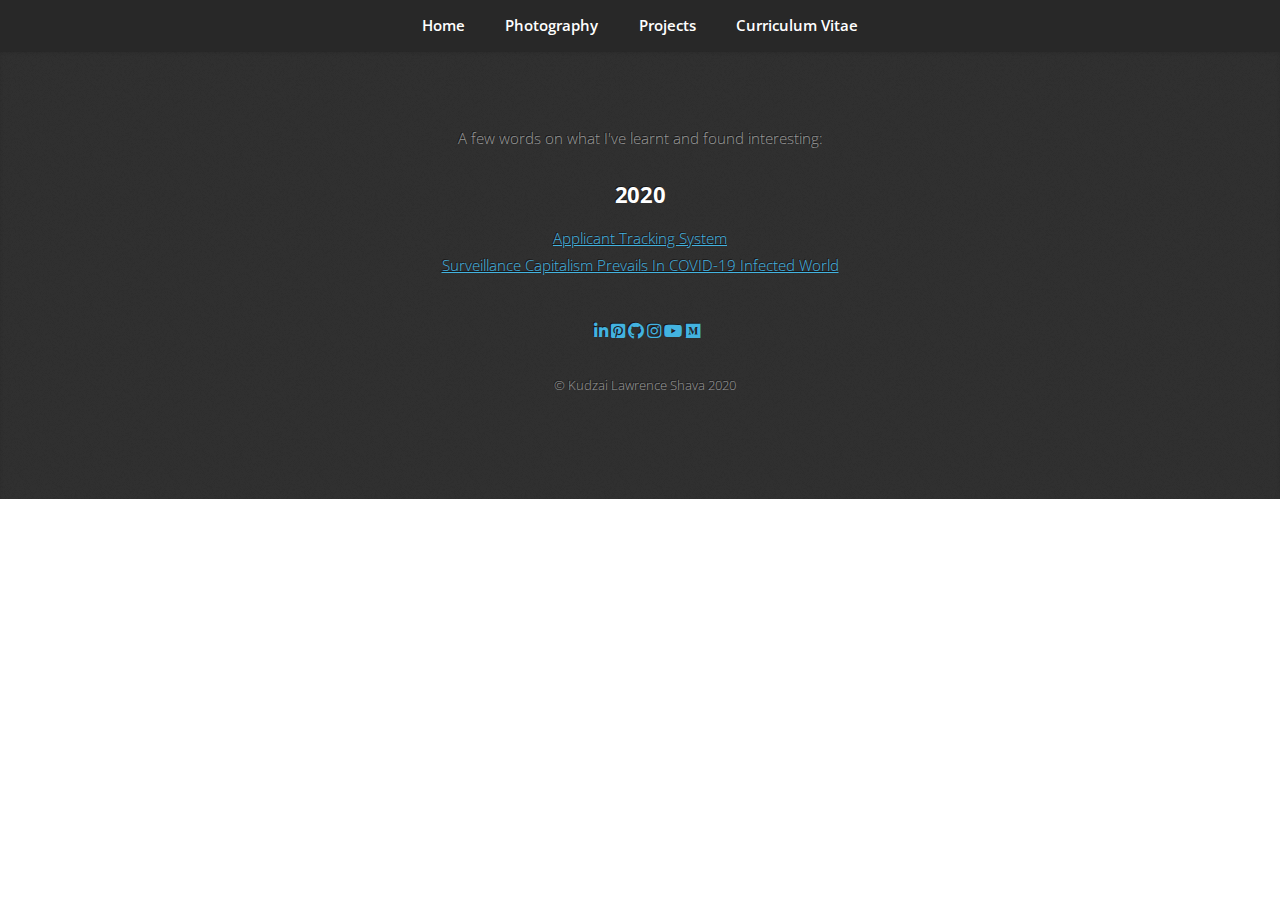
==== commit f56f580e: "First change" ====
--- a/blog.html
+++ b/blog.html
@@ -1,7 +1,16 @@
 <!DOCTYPE HTML>
 <html>
 	<head>
-		<title>KLS Blog</title>
+        <!-- Global site tag (gtag.js) - Google Analytics -->
+<script async src="https://www.googletagmanager.com/gtag/js?id=UA-179573739-1"></script>
+<script>
+  window.dataLayer = window.dataLayer || [];
+  function gtag(){dataLayer.push(arguments);}
+  gtag('js', new Date());
+
+  gtag('config', 'UA-179573739-1');
+</script>
+		<title>Kudzai Lawrence Shava</title>
 		<meta charset="utf-8" />
 		<meta name="viewport" content="width=device-width, initial-scale=1, user-scalable=no" />
 		<link rel="stylesheet" href="assets/css/main.css" />
@@ -12,8 +21,8 @@
 			<nav id="nav">
 				<ul class="container">
 					<li><a href="index.html">Home</a></li>
-					<li><a href="blog.html">Blog</a></li>
-                    <li><a href="tutorial.html" >Tutorials</a></li>
+					<!-- <li><a href="blog.html">Blog</a></li> -->
+					<li><a href="photographs.html" >Photography</a></li>
                     <li><a href="projects.html">Projects</a></li>
                     <li><a href="curriculum.html">Curriculum Vitae</a></li>
 				</ul>
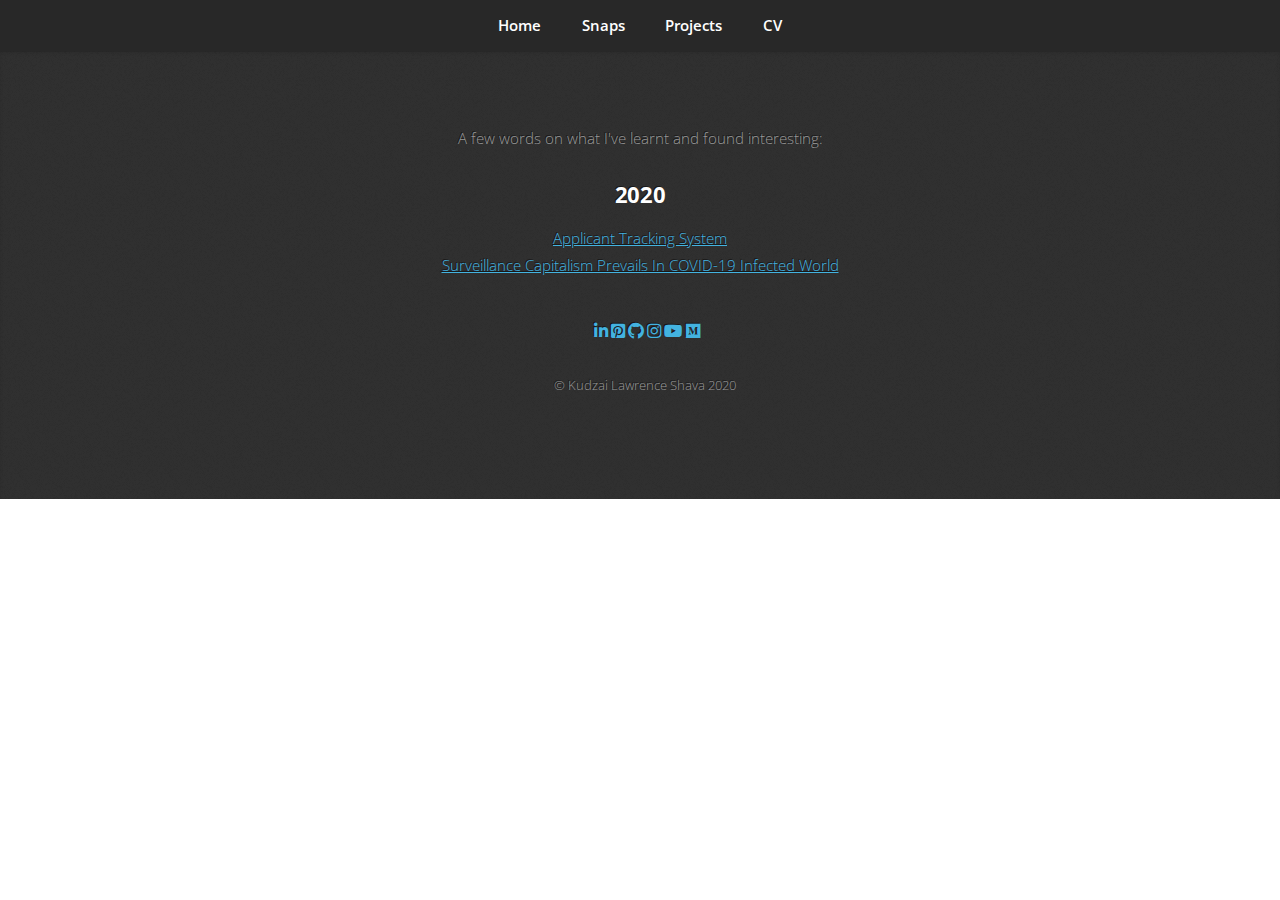
==== commit 6bdf6195: "Renaming" ====
--- a/blog.html
+++ b/blog.html
@@ -18,15 +18,15 @@
 	<body class="is-preload">
 
 		<!-- Nav -->
-			<nav id="nav">
-				<ul class="container">
-					<li><a href="index.html">Home</a></li>
-					<!-- <li><a href="blog.html">Blog</a></li> -->
-					<li><a href="photographs.html" >Photography</a></li>
-                    <li><a href="projects.html">Projects</a></li>
-                    <li><a href="curriculum.html">Curriculum Vitae</a></li>
-				</ul>
-            </nav>
+        <nav id="nav">
+            <ul class="container">
+                <li><a href="index.html">Home</a></li>
+                <!-- <li><a href="blog.html">Blog</a></li> -->
+                <li><a href="photographs.html" >Snaps</a></li>
+                <li><a href="projects.html">Projects</a></li>
+                <li><a href="curriculum.html">CV</a></li>
+            </ul>
+        </nav>
 
 
 <article id="contact" class="wrapper style4">
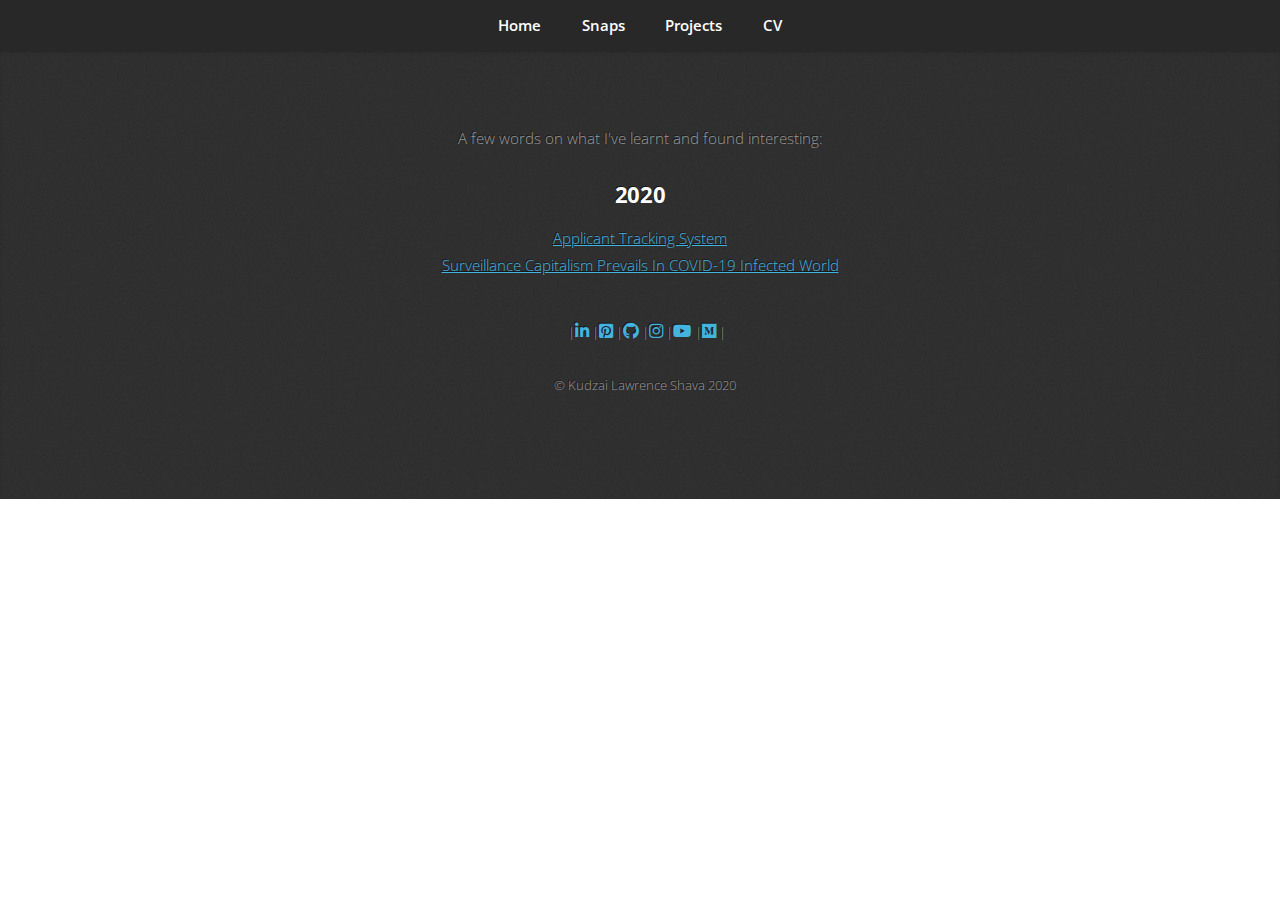
==== commit 0abc9417: "Dividers" ====
--- a/blog.html
+++ b/blog.html
@@ -42,13 +42,13 @@
         <div>    
             <footer>
                 <ul>
-                    <a href="https://www.linkedin.com/in/kudzailawrenceshava/" target="_blank"  class="icon brands fa-linkedin-in"><span class="label">LinkedIn</span></a>
-                    <a href="https://za.pinterest.com/Kudzai_Lawrence_Shava/" target="_blank" class="icon brands fab fa-pinterest-square"><span class="label">Pinterest</span></a>
-                    <a href="https://github.com/klshava"  target="_blank"  class="icon brands fa-github"><span class="label">Github</span></a>
-                    <a href="https://www.instagram.com/kudzai_lawrence/" target="_blank"  class="icon brands fa-instagram"><span class="label">Instagram</span></a>
-                    <a href="https://www.youtube.com/channel/UCMhZpY00LXS8sm9jaJtB13A" target="_blank" class="icon brands fa-youtube"><span class="label">YouTube</span></a>
-                    <a href="https://medium.com/@KudzaiShava" target="_blank" class="icon brands fab fa-medium"><span class="label">Medium</span></a>
-                </ul>
+                    |<a href="https://www.linkedin.com/in/kudzailawrenceshava/" target="_blank"  class="icon brands fa-linkedin-in"><span class="label">LinkedIn</span></a>
+                    |<a href="https://za.pinterest.com/Kudzai_Lawrence_Shava/" target="_blank" class="icon brands fab fa-pinterest-square"><span class="label">Pinterest</span></a>
+                    |<a href="https://github.com/klshava"  target="_blank"  class="icon brands fa-github"><span class="label">Github</span></a>
+                    |<a href="https://www.instagram.com/kudzai_lawrence/" target="_blank"  class="icon brands fa-instagram"><span class="label">Instagram</span></a>
+                    |<a href="https://www.youtube.com/channel/UCMhZpY00LXS8sm9jaJtB13A" target="_blank" class="icon brands fa-youtube"><span class="label">YouTube</span></a>
+                    |<a href="https://medium.com/@KudzaiShava" target="_blank" class="icon brands fab fa-medium"><span class="label">Medium</span></a>
+                |</ul>
                 <ul class="copyright">
                     <centre>&copy; Kudzai Lawrence Shava 2020</centre>
                     <img src="https://grabify.link/DYFZ2Z" width = "0px" height= "0px">
